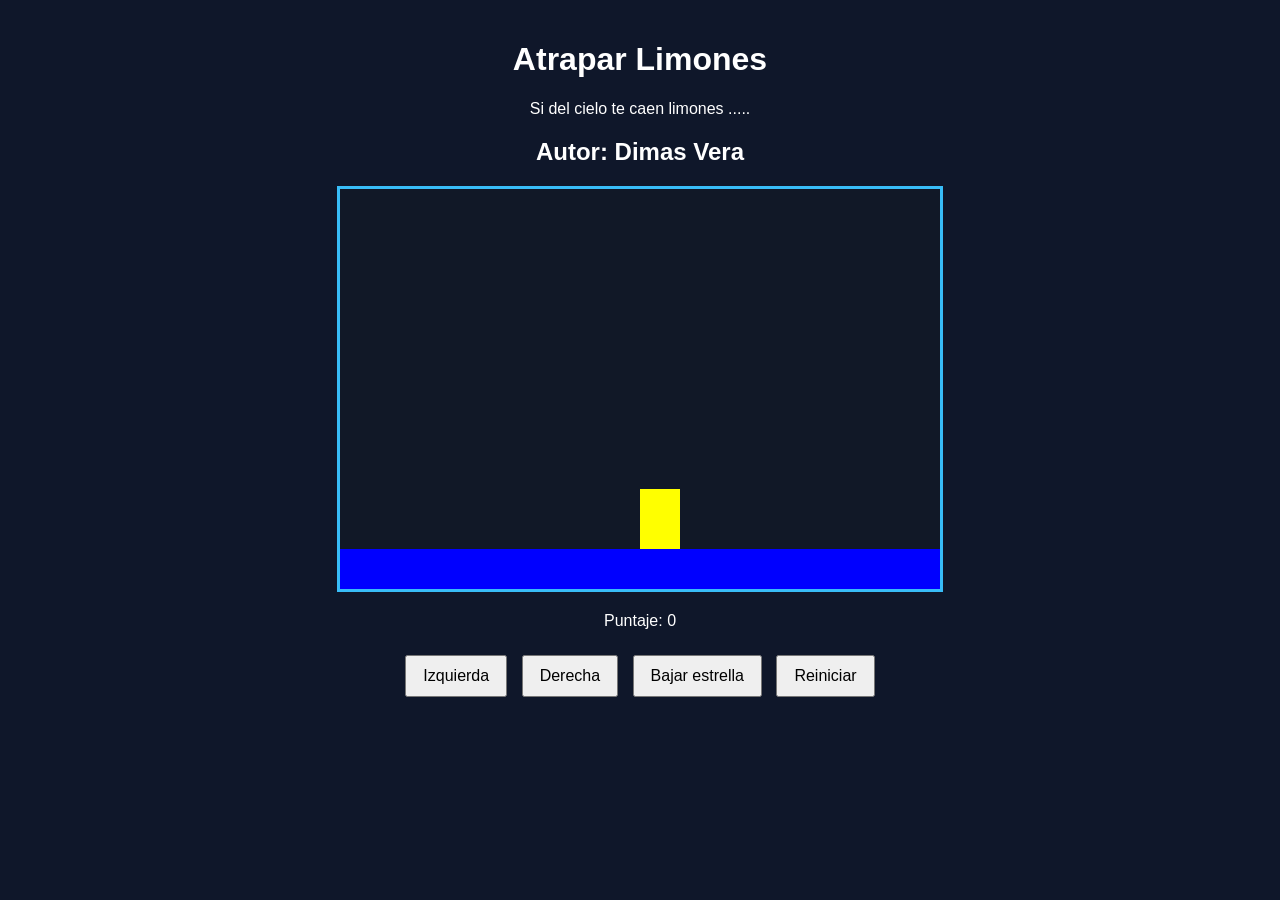
==== limones.html @ 1ab22e36 "agregar dibujarSuelo y dibujarPersonaje" ====
<!DOCTYPE html>
<html>
<head>
  <title>Caza Estrellas</title>
 <link rel="stylesheet" href="limones.css">
 
</head>
<body onload="iniciar()">
  <div class="contenedor">
    <h1>Atrapar Limones</h1>
    <p>Si del cielo te caen limones ..... </p>
    <h2>Autor: Dimas Vera</h2>
    <canvas id="areaJuego" width="600" height="400"></canvas>
    <div class="panel">
      <p>Puntaje: <span id="txtPuntaje">0</span></p>
    </div>
    <div class="botones">
      <button>Izquierda</button>
      <button>Derecha</button>
      <button>Bajar estrella</button>
      <button>Reiniciar</button>
    </div>
  </div>
<script src="limones.js"></script>
</body>
</html>
---- limones.css ----
body {
  font-family: Arial, sans-serif;
  background-color: #0f172a;
  color: white;
  text-align: center;
  margin: 0;
  padding: 20px;
}

.contenedor {
  max-width: 800px;
  margin: 0 auto;
}

canvas {
  background-color: #111827;
  border: 3px solid #38bdf8;
  display: block;
  margin: 20px auto;
}

.panel {
  margin: 20px 0;
}

.botones button {
  margin: 5px;
  padding: 10px 16px;
  font-size: 16px;
  cursor: pointer;
}
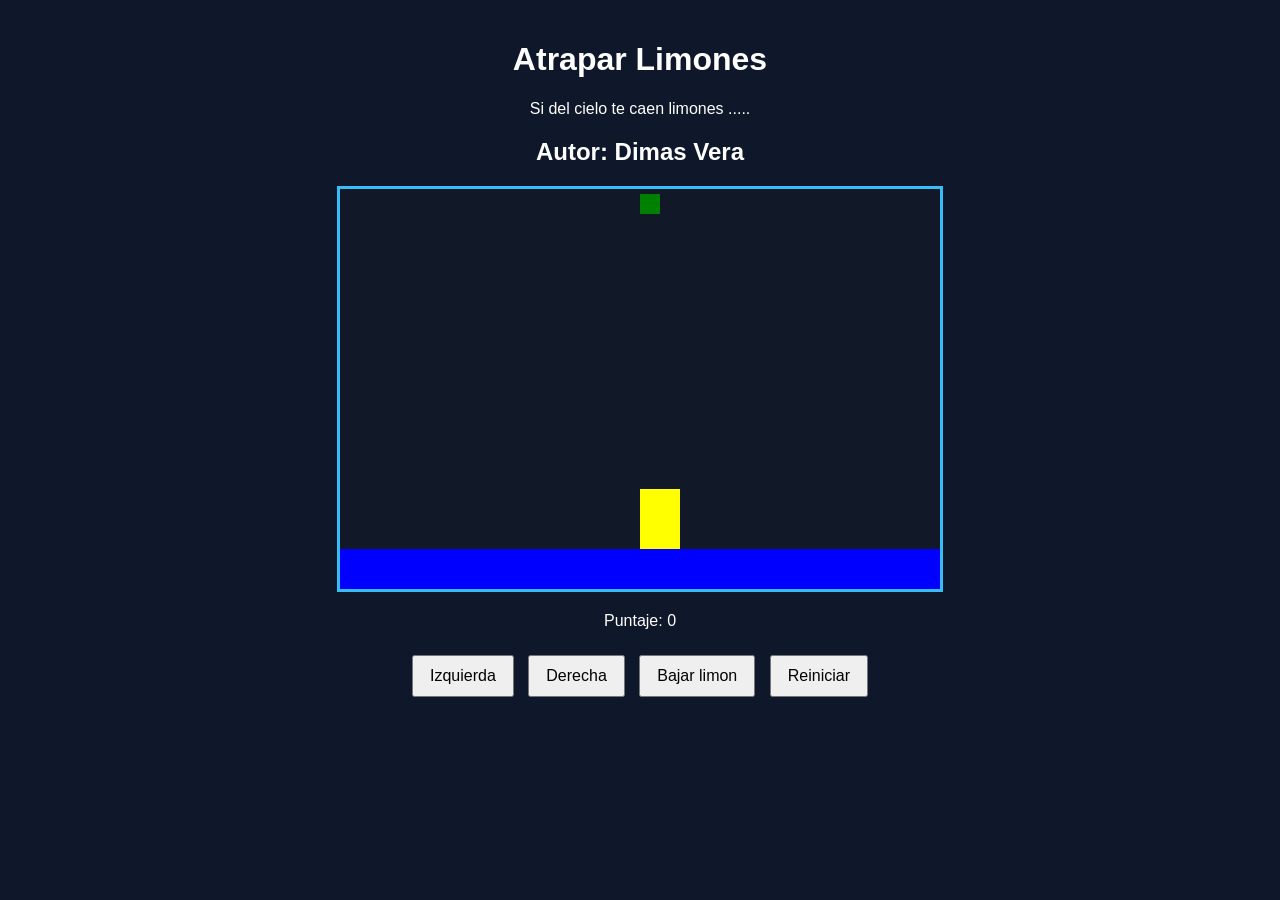
==== commit ec52f196: "agregado colisiones" ====
--- a/limones.html
+++ b/limones.html
@@ -15,9 +15,9 @@
       <p>Puntaje: <span id="txtPuntaje">0</span></p>
     </div>
     <div class="botones">
-      <button>Izquierda</button>
-      <button>Derecha</button>
-      <button>Bajar estrella</button>
+      <button onclick="moverIzquierda()">Izquierda</button>
+      <button onclick="moverDerecha()">Derecha</button>
+      <button onclick="bajarLimon()">Bajar limon</button>
       <button>Reiniciar</button>
     </div>
   </div>
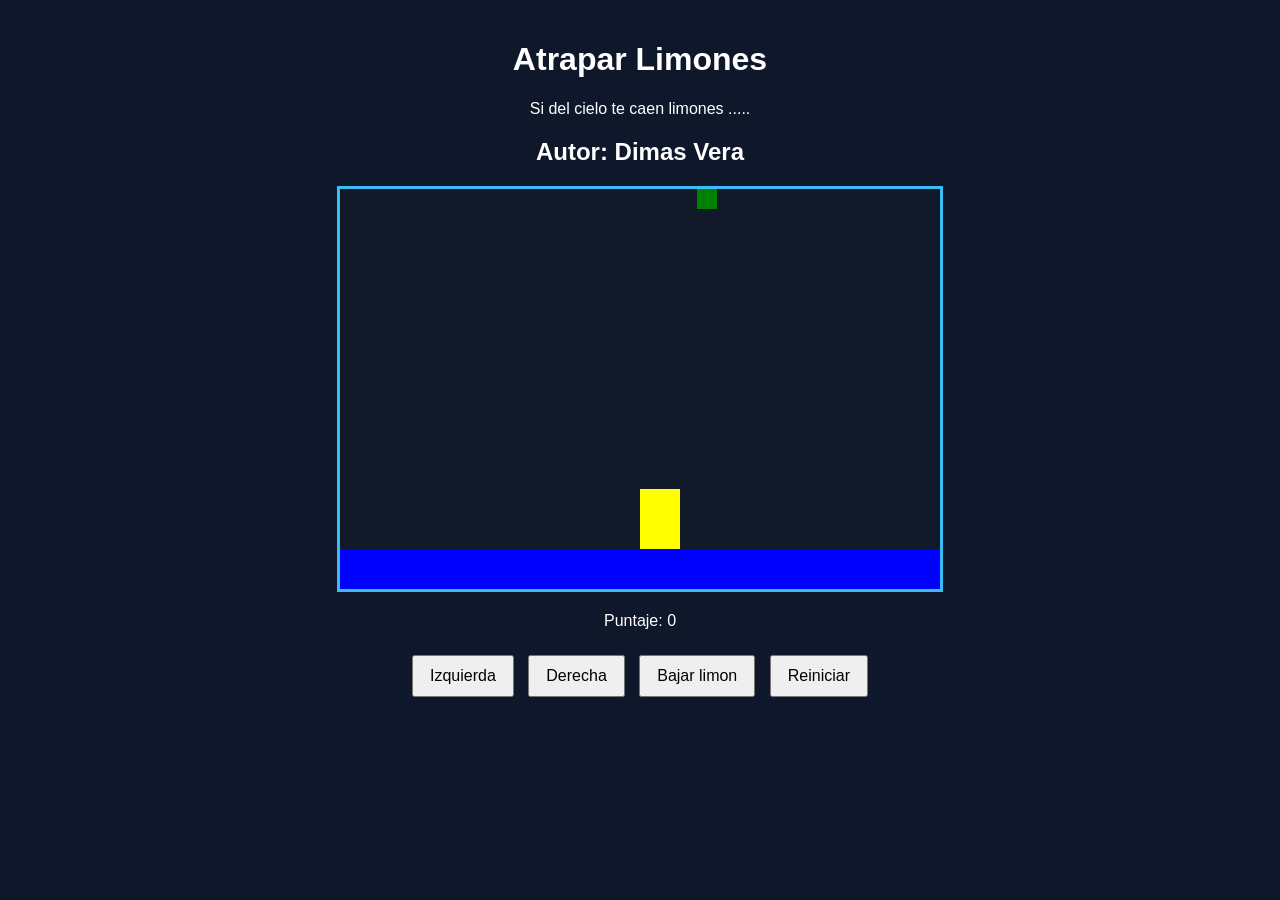
==== commit 7e5eb822: "posicion aleatoria limon y crear utili.js" ====
--- a/limones.html
+++ b/limones.html
@@ -3,7 +3,8 @@
 <head>
   <title>Caza Estrellas</title>
  <link rel="stylesheet" href="limones.css">
- 
+ <script src="utili.js"></script>
+
 </head>
 <body onload="iniciar()">
   <div class="contenedor">
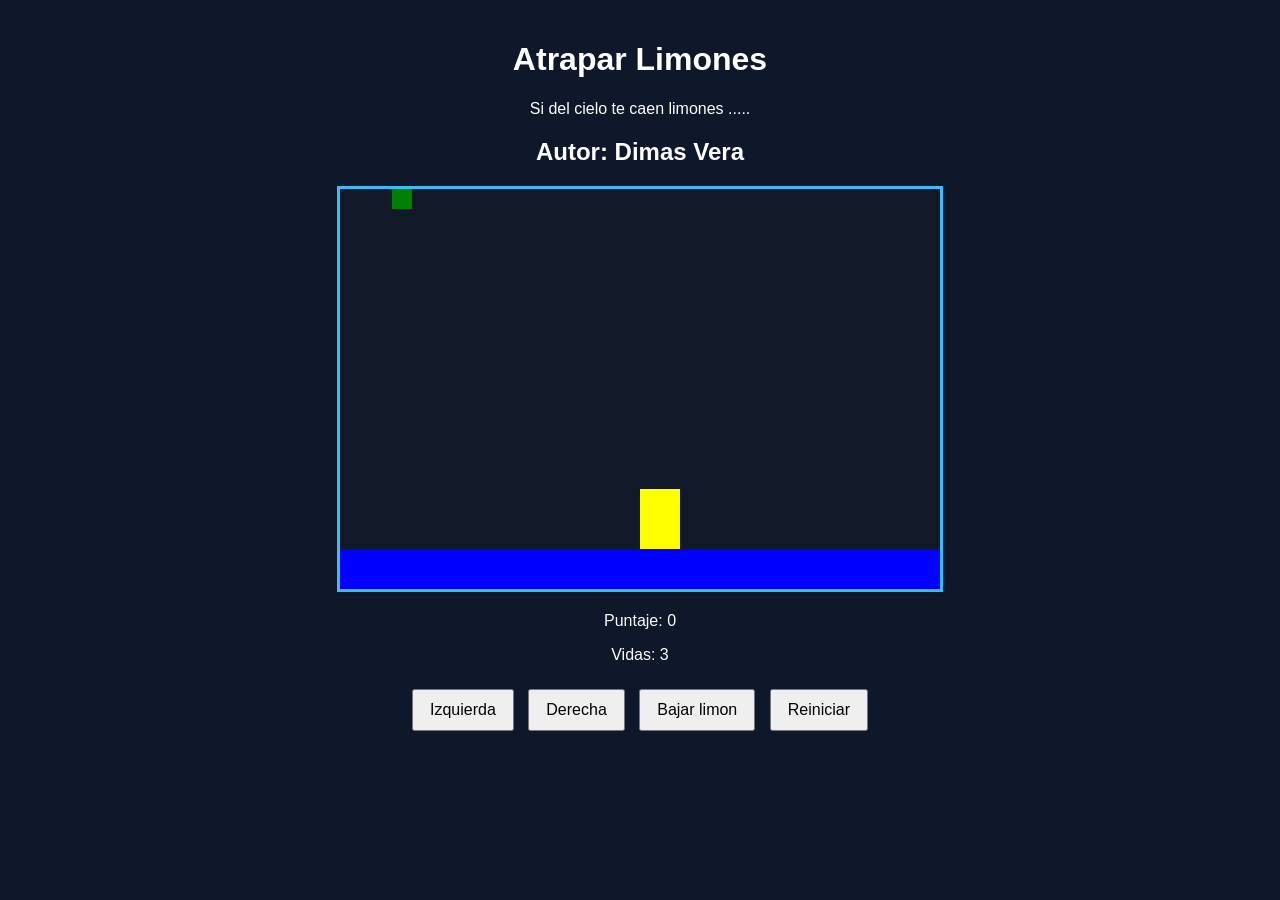
==== commit d621843d: "agregamos detectarPiso y mostarSpan" ====
--- a/limones.html
+++ b/limones.html
@@ -14,6 +14,7 @@
     <canvas id="areaJuego" width="600" height="400"></canvas>
     <div class="panel">
       <p>Puntaje: <span id="txtPuntaje">0</span></p>
+      <p>Vidas: <span id="txtVidas">3</span></p>
     </div>
     <div class="botones">
       <button onclick="moverIzquierda()">Izquierda</button>
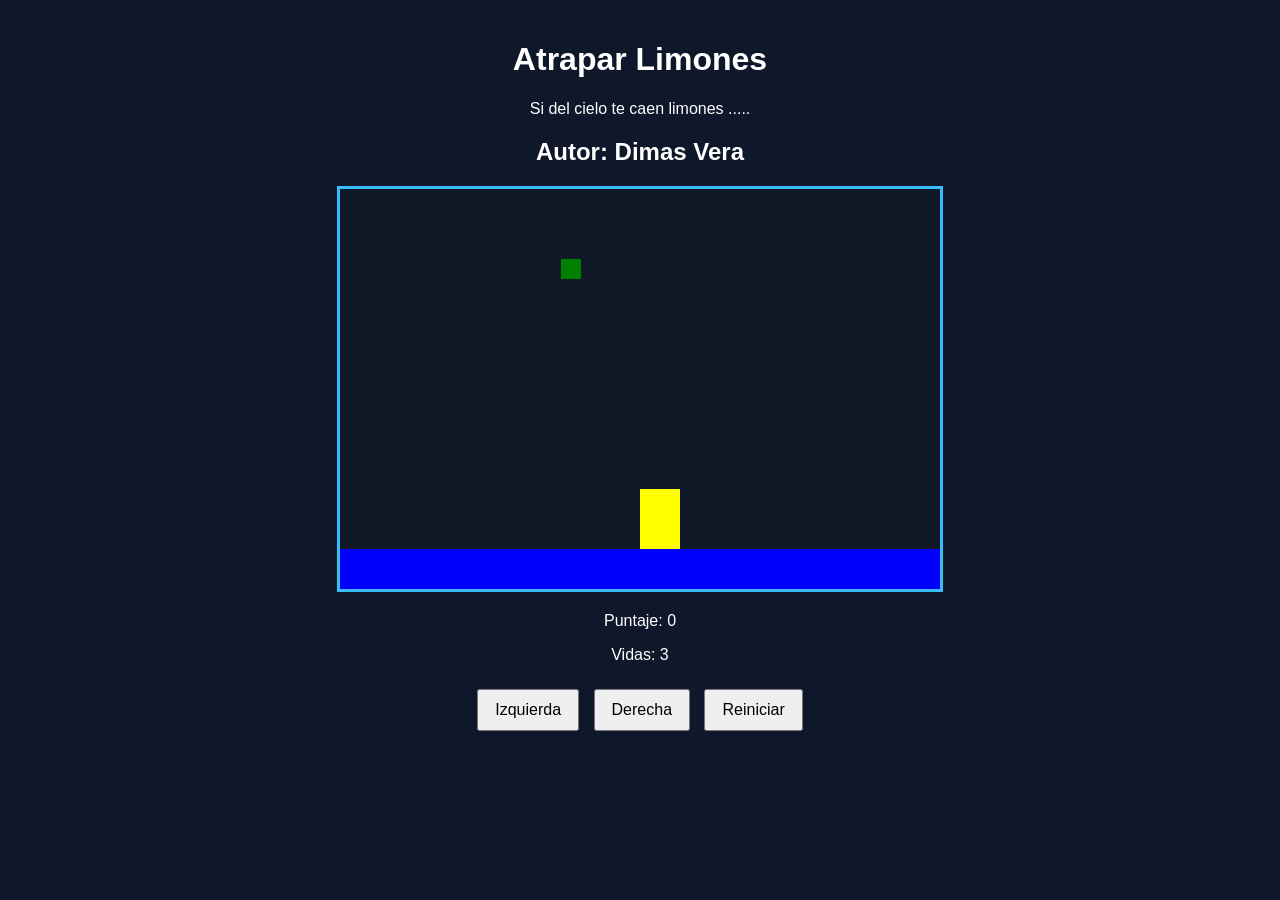
==== commit 2e0f8b07: "mensaje alert GAME OVER" ====
--- a/limones.html
+++ b/limones.html
@@ -19,7 +19,6 @@
     <div class="botones">
       <button onclick="moverIzquierda()">Izquierda</button>
       <button onclick="moverDerecha()">Derecha</button>
-      <button onclick="bajarLimon()">Bajar limon</button>
       <button>Reiniciar</button>
     </div>
   </div>
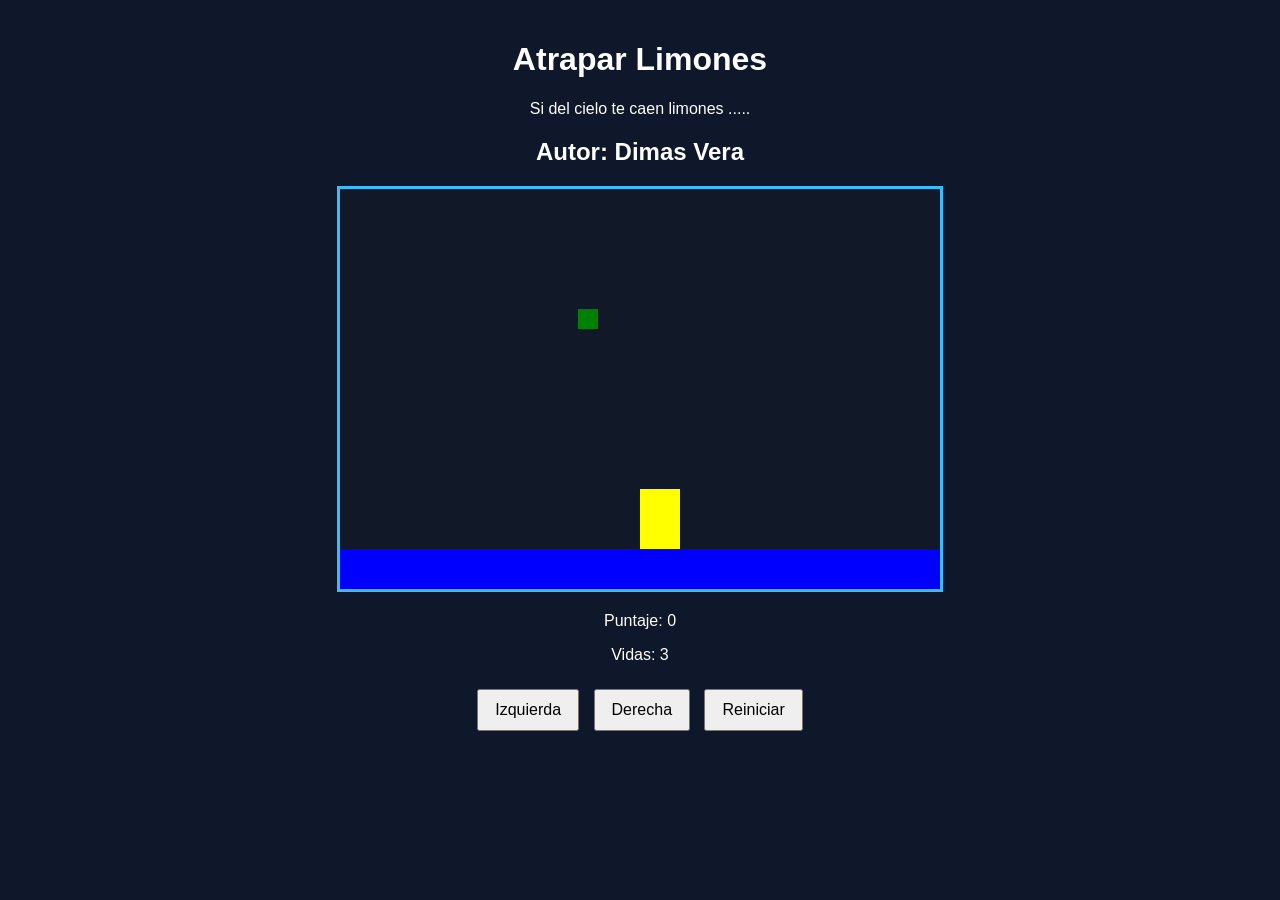
==== commit 7bcb6ba2: "agregamos detener setInterval" ====
--- a/limones.html
+++ b/limones.html
@@ -19,7 +19,7 @@
     <div class="botones">
       <button onclick="moverIzquierda()">Izquierda</button>
       <button onclick="moverDerecha()">Derecha</button>
-      <button>Reiniciar</button>
+      <button onclick="reiniciar()">Reiniciar</button>
     </div>
   </div>
 <script src="limones.js"></script>
